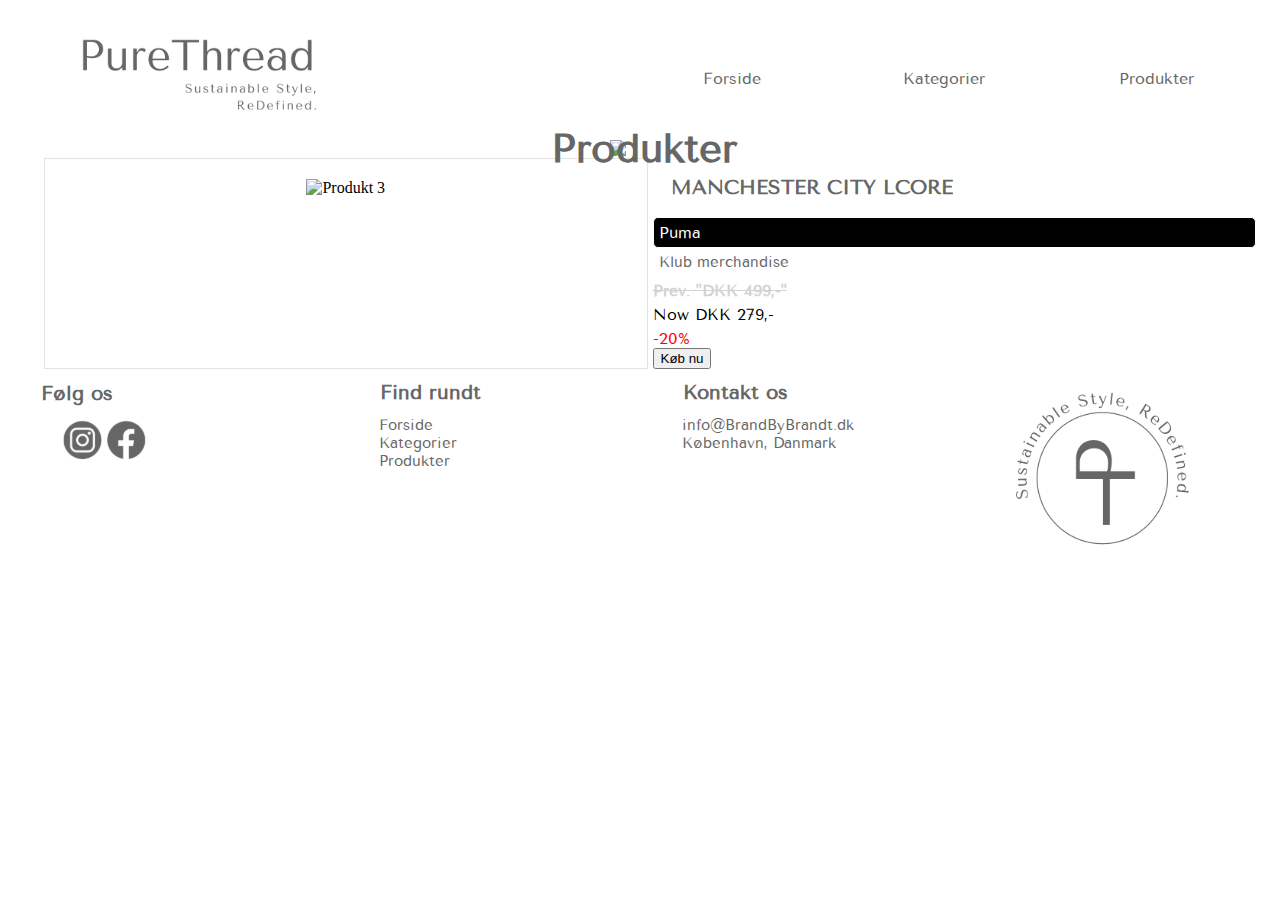
==== fodbold.html @ 507e1c64 "Statisk site" ====
<!DOCTYPE html>
<html lang="da">
<head>
    <meta charset="UTF-8">
    <link rel="stylesheet" href="css/layout.css">
    <link rel="stylesheet" href="css/style.css">
    <meta name="viewport" content="width=device-width, initial-scale=1.0">
    <title>Forside</title>
</head>
<body>
    <header>
        <div class="logo">
            <a href="index.html">
                <img src="img/logo 1.svg" alt="logo">
            </a>
        </div>
        <nav>
            <ul class="menu">
                <li><a href="index.html">Forside</a></li>
            <li><a href="kategori.html">Kategorier</a></li>
            <li><a href="produktliste.html">Produkter</a></li>
            </ul>
            <div class="burger">
                <div class="line"></div>
                <div class="line"></div>
                <div class="line"></div>
            </div>
        </nav>
    </header>
    <main>
        <div class="image-container">
            <img src="img/banner.svg" alt="banner">
            <div class="overlay-text"><h1>Produkter</h1>
            </div>
        </div>
        <section class="grid_1-1">
            <div class="product">
                <picture>
                <source srcset="https://kea-alt-del.dk/t7/images/jpg/640/1552.jpg">
                <img src="product3.jpg" alt="Produkt 3">
            </picture>
            </div>
        </div>
        <div>
                <h2>MANCHESTER CITY LCORE</h2>
                <div class="badge">Puma</div>
                <div class="product-details"><p2>Klub merchandise</p2></div>
                <div class="price">Prev. "DKK 499,-"</div>
                <div class="discount">Now DKK 279,-</div>
                <div class="offer">-20%</div>
                <button onclick="window.location.href='produkt1.html'">Køb nu</button>
            </div>
        </section>
    </main>
    <footer>
        <section class="grid_1-1-1-1">
            <div class="footer.1">
                <h3>Følg os</h3>
                <a href="https://www.linkedin.com/in/mathilde-brandt-943082159/">
                    <img src="img/ikoner.svg" alt="FB/insta">
                </a>
                    <p>@CopyrightBrandByBrandt</p>
            </div>
            </div>
            <div class="footer.2">
              <h3>Find rundt</h3>
              <ul>
                <li><p2>Forside</p2></li>
                <li><p2>Kategorier</p2></li>
                <li><p2>Produkter</p2></li>
            </ul>
            </div>
            <div class="footer.3">
              <h3>Kontakt os</h3>
              <ul>
                <li><p2>info@BrandByBrandt.dk</p2></li>
                <li><p2>København, Danmark</p2></li>
            </ul>
            </div>
            <div class="footer.4">
                <a href="index.html">
              <img src="img/footer_logo.svg" alt="rundt_logo">
            </a>
            </div>
          </section>
    </footer>
    <script src="js/burgermenu.js"></script>
</body>
</html>
---- css/layout.css ----
@media (min-width: 600px) {
    main{
    /* margin-left: 15%;
    margin-right: 15%; */
    padding: 0 1rem;
    }
}

/* Burgermenu */
.menu {
    display: flex;
    list-style: none;
    margin: 0;
    padding: 0;
    }
          
.menu li {
    margin-right: 20px;
    }
          
.menu li:last-child {
    margin-right: 0;
    }
          
.menu a {
    display: block;
    padding: 15px;
    color: #666666;
    text-decoration: none;
    transition: color 0.3s;
    text-align: center;
    }
          
.menu a:hover {
    color: #302727;
        }
          
.burger {
    width: 30px;
    height: 20px;
    cursor: pointer;
    }
          
.burger .line {
    width: 100%;
    height: 2px;
    background-color: #333;
    margin-bottom: 5px;
    transition: 0.2s linear;
    }
.burger {
    display: none;
        }
@media screen and (max-width: 800px) {
    .menu {
    display: none;
    }
.burger {
    display: block;
    }
.burger.active .line:nth-child(1) {
    transform: rotate(45deg) translate(5px, 5px);
    transition: 0.2s linear;
    }
          
.burger.active .line:nth-child(2) {
    opacity: 0;
    transition: 0.15s linear;
    }
          
.burger.active .line:nth-child(3) {
    transform: rotate(-45deg) translate(5px, -5px);
    transition: 0.2s linear;
    }
          
nav.active .menu {
    display: block;
    background-color:#F5EAE3;
    position:fixed;
    top: 120px;
    left: 0;
    width: 100%;
    z-index: 1;
    }
          
nav.active .menu li {
    margin: 10px 20px;
        }
          
nav.active .menu a {
    font-size: 16px;
        }
    }

/* Navigationsmenu*/
header {
    display: flex;
    justify-content: space-between;
    align-items:end;
    padding: 20px;
    background-color:white;
    }
          
nav {
    display: flex;
    align-items: center;
    }

/* Grids */
.grid_1-1{
    display: grid;
    grid-template-columns: 1fr 1fr;
    gap: 5px;
    margin-left: 20px;
}

.grid_1-1-1-1{
    display: grid;
    grid-template-columns: 1fr 1fr 1fr 1fr;
    gap: 5px;
    margin-left: 20px;
}

/* Footer */
.footer1{
    display: grid;
    grid-row: 4/4;
    grid-column: 1/4;
    text-decoration: none;
    }

.footer2{
    display: grid;
    grid-row: 4/3;
    grid-column: 2/4;
    text-decoration: none;
    }

.footer3{
    display: grid;
    grid-row: 4/2;
    grid-column: 3/4;
    text-decoration: none;
    }

.footer4{
    display: grid;
    grid-row: 4/1;
    grid-column: 4/4;
    text-decoration: none;}
---- css/style.css ----
@font-face {
    font-family: 'tenorsans';
    src: url(../fonts/tenorsans-regular-webfont.woff);
}

@font-face {
    font-family: 'montserrat';
    src: url(../fonts/montserrat-variablefont_wght-webfont.woff2);
}

body{
    background-color: white;
}

h1{
    color: #666666;
    margin: 6px;
    font-family: 'tenorsans', Verdana, Geneva, Tahoma, sans-serif;
    font-size: 40px;
    text-align: center;
    padding:2%
}

h2{
    color: #666666;
    margin: 6px;
    font-family: 'tenorsans', Verdana, Geneva, Tahoma, sans-serif;
    font-size: 20px;
    text-align:left;
    padding:2%
}


h3{
    color: #666666;
    margin: 6px;
    font-family: 'tenorsans', Verdana, Geneva, Tahoma, sans-serif;
    font-size: 20px;
    text-align: left;
    padding:2%
}

p{
    color: white;
    hyphens: auto;
    margin: 6px;
    font-family: 'tenorsans', Verdana, Geneva, Tahoma, sans-serif;
    font-size: 25px;
    text-align: center;
    padding:2%
}

p2{
    color:#666666;
    hyphens: auto;
    margin: 6px;
    font-family: 'tenorsans', Verdana, Geneva, Tahoma, sans-serif;
    font-size: 15px;
    text-align: left;
}

a{
    text-decoration: none;
    color: #666666;
    font-family: 'tenorsans', Verdana, Geneva, Tahoma, sans-serif;
    font-size: 16px;
    width: 130px;
    height: 20px;
    padding: 13px;
    margin: 16px;
}

/* Tekstkasser til kategori-siden */
.box{
    border-radius: 5px;
    padding: 30px;
    background-color: #E3E3E1;
}

/* Styling på index-sidens billede */
.div_style{
    max-width: 85%;
    height: auto;
    display: block;
    margin: -30px;
    padding: 10px;
}

.image-container {
    position: relative;
    text-align: center;
    color: #ffffff; /* Tekstfarve */
}

.image-container img {
    width: 100%; /* Gør billedet responsivt */
    height: auto;
}

.overlay-text {
    text-align: center;
    position: absolute;
    top: 50%;
    left: 50%;
    transform: translate(-50%, -50%);
    font-size: 24px; /* Juster teksts størrelse efter behov */
    margin-bottom: 60px;
}

.overlay-button {
    padding: 10px 20px;
    font-size: 18px;
    background-color: #666666; /* Baggrundsfarve for knap */
    color: #ffffff; /* Tekstfarve for knap */
    text-decoration: none;
    border: none;
    border-radius: 18px;
    cursor: pointer;
    margin-top: 10px;
}

/* Fjerner punktopstilling ved footerens tekst */
ul {
    list-style-type: none;
    padding: 0;
    margin: 5px;
}

/* Opstilling af produkter ved produktliste-siden */
.product-list {
    display: grid;
    grid-template-columns: repeat(auto-fill, minmax(300px, 1fr));
    gap: 20px;
    max-width: 800px;
    margin: 0 auto;
    padding: 20px;
    background-color: #ffffff;
}

/* Containeren rundt om det enkelte produkt */
.product {
    border: 0.5px solid #E3E3E1;
    box-shadow: #E3E3E1;
    padding: 20px;
    display: flex;
    flex-direction: column;
    justify-content: space-between;
    align-items: center;
    text-align: center;
}

/* Angiver produktbilledet efter størrelse */
.product img {
    max-width: 100%;
    max-height: 300px;
    margin-bottom: 10px;
}

.product h2 {
    margin: 0;
}

.product-details {
    flex-grow: 1;
    margin-bottom: 10px;
}

.price {
    font-family: 'tenorsans', Verdana, Geneva, Tahoma, sans-serif;
    color: lightgrey; /* Lysegrå farve for prisen */
    text-decoration: line-through;
    font-weight: bold;
}

/* Border om varens mærke */
.product .badge {
    font-family: 'tenorsans', Verdana, Geneva, Tahoma, sans-serif;
    background-color:black; /* Sort farve for mærke */
    color:white;
    padding: 5px 10px;
    border-radius: 5px;
    margin-bottom: 5px;
}

/* Border rundt om varens mærke på det enkeltes produkts side */
.badge{
    font-family: 'tenorsans', Verdana, Geneva, Tahoma, sans-serif;
    background-color:black; /* Orange farve for mærke */
    color:white;
    padding: 5px;
    border: 0.5px solid;
    border-radius: 5px;
    margin-bottom: 5px;
}

/* Viser prisen her-og-nu */
.discount {
    color: #666666;
    font-family: 'tenorsans', Verdana, Geneva, Tahoma, sans-serif;
    color: black; /* Sort farve for her-og-nu pris */
    margin-top: 5px;
}

/* Viser det besparede rabat i procent */
.offer {
    font-family: 'tenorsans', Verdana, Geneva, Tahoma, sans-serif;
    color: red; /* Rød farve for tilbud */
    margin-top: 5px;
}

/* Knap hvor kunden kan trykke sig ind på varen */
.product button {
    padding: 10px 20px;
    background-color: #666666; /* Grå farve for knappen */
    color: #fff;
    border: none;
    border-radius: 5px;
    cursor: pointer;
}
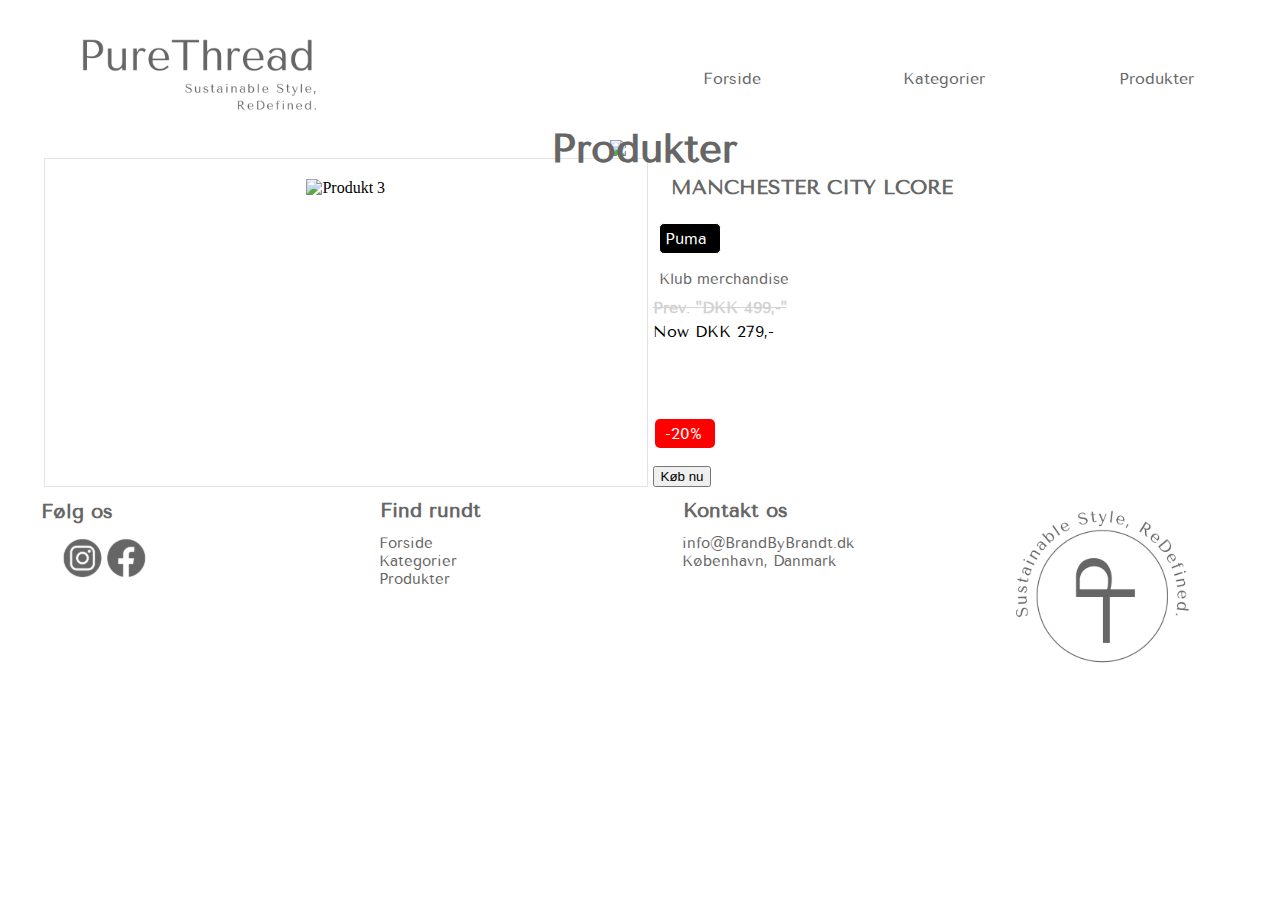
==== commit 00259180: "færdig statisk site" ====
--- a/fodbold.html
+++ b/fodbold.html
@@ -43,11 +43,11 @@
         </div>
         <div>
                 <h2>MANCHESTER CITY LCORE</h2>
-                <div class="badge">Puma</div>
+                <div class="badge"><div class="boxfarve_sort">Puma</div></div>
                 <div class="product-details"><p2>Klub merchandise</p2></div>
                 <div class="price">Prev. "DKK 499,-"</div>
                 <div class="discount">Now DKK 279,-</div>
-                <div class="offer">-20%</div>
+                <div class="offer_produktside"><div class="boxfarve_rød">-20%</div></div>
                 <button onclick="window.location.href='produkt1.html'">Køb nu</button>
             </div>
         </section>
--- a/css/layout.css
+++ b/css/layout.css
@@ -120,6 +120,10 @@
     gap: 5px;
     margin-left: 20px;
 }
+/* Discount box*/
+.offer {
+position: absolute;
+}
 
 /* Footer */
 .footer1{
--- a/css/style.css
+++ b/css/style.css
@@ -149,6 +149,15 @@
     text-align: center;
 }
 
+.product:hover{
+transform: scale(1.04);
+}
+
+.sold_out{
+    opacity: 0.5;
+}
+
+
 /* Angiver produktbilledet efter størrelse */
 .product img {
     max-width: 100%;
@@ -185,7 +194,6 @@
 /* Border rundt om varens mærke på det enkeltes produkts side */
 .badge{
     font-family: 'tenorsans', Verdana, Geneva, Tahoma, sans-serif;
-    background-color:black; /* Orange farve for mærke */
     color:white;
     padding: 5px;
     border: 0.5px solid;
@@ -203,10 +211,66 @@
 
 /* Viser det besparede rabat i procent */
 .offer {
-    font-family: 'tenorsans', Verdana, Geneva, Tahoma, sans-serif;
-    color: red; /* Rød farve for tilbud */
-    margin-top: 5px;
-}
+        padding: 10px 20px;
+        background-color: red; /* Rød farve for knappen */
+        color: #fff;
+        border: none;
+        border-radius: 5px;
+        margin-left: 130px;
+        margin-top: 255px;
+        cursor: pointer;
+        font-family: 'tenorsans', Verdana, Geneva, Tahoma, sans-serif;
+}
+
+.offer_produktside {
+    padding: 3px 7px;
+    color: #fff;
+    border: none;
+    border-radius: 5px;
+    margin-bottom: 15px;
+    margin-top: 35px;
+    cursor: pointer;
+    font-family: 'tenorsans', Verdana, Geneva, Tahoma, sans-serif;
+}
+
+.boxfarve_rød{
+    background-color: red; /* Rød farve for knappen */
+    width: 40px;
+    padding: 5px 10px;
+    color: #fff;
+    border: none;
+    border-radius: 5px;
+    margin-left: -5px;
+    margin-top: 40px;
+    cursor: pointer;
+    font-family: 'tenorsans', Verdana, Geneva, Tahoma, sans-serif;
+}
+
+.boxfarve_sort{
+    background-color: black; /* Sort farve for knappen */
+    width: 50px;
+    font-family: 'tenorsans', Verdana, Geneva, Tahoma, sans-serif;
+    color:white;
+    padding: 5px;
+    border: 0.5px solid;
+    border-radius: 5px;
+    margin-bottom: 5px;
+}
+
+.sold_out_box {
+    padding: 10px 20px;
+    background-color: lightgrey; /* Rød farve for knappen */
+    color: #fff;
+    border: none;
+    border-radius: 5px;
+    margin-left: -110px;
+    bottom: -47px;
+    cursor: pointer;
+    font-family: 'tenorsans', Verdana, Geneva, Tahoma, sans-serif;
+    z-index: 1;
+    position: relative;
+}
+
 
 /* Knap hvor kunden kan trykke sig ind på varen */
 .product button {
@@ -216,4 +280,5 @@
     border: none;
     border-radius: 5px;
     cursor: pointer;
+    z-index: 1;
 }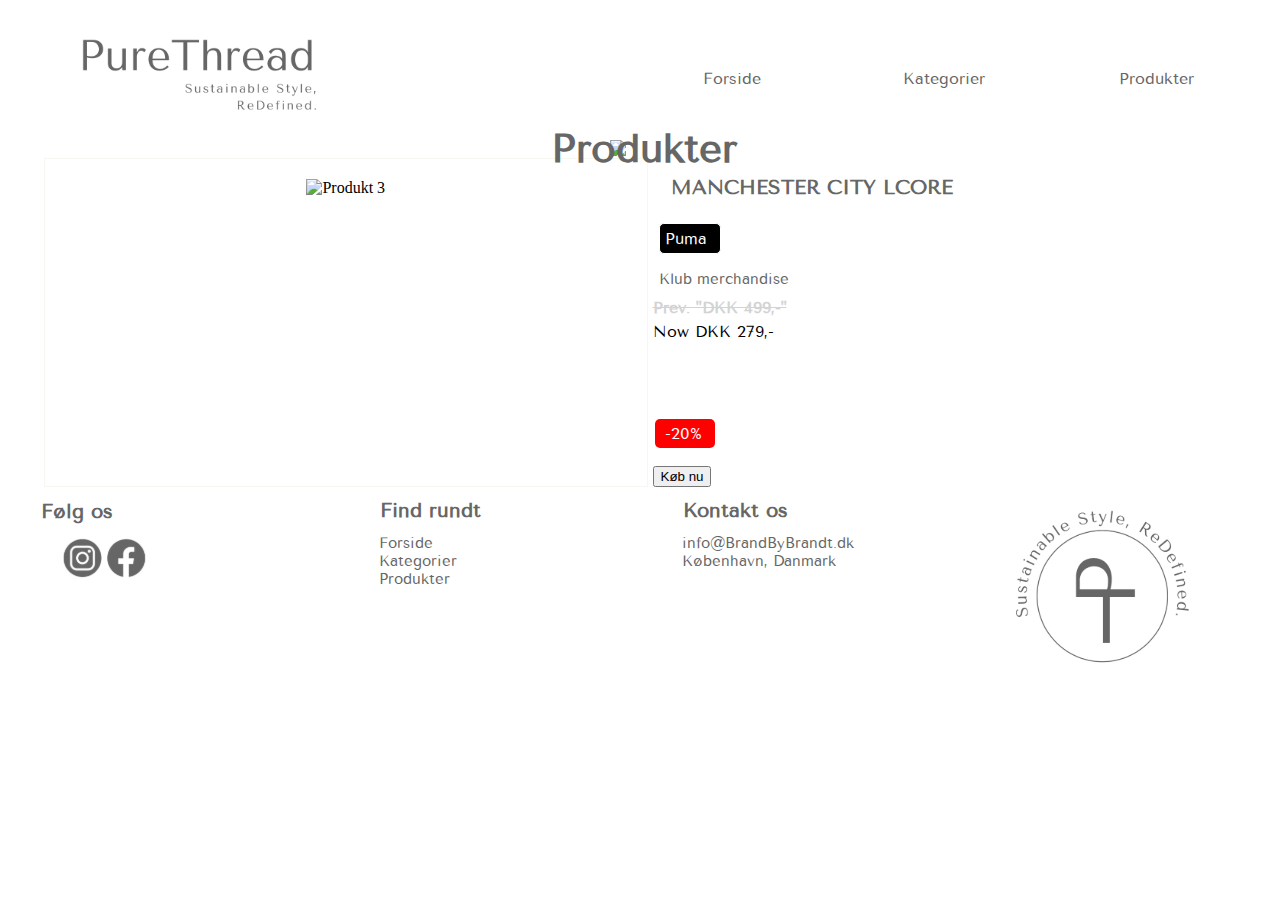
==== commit 21380d68: "Statitisk site" ====
--- a/fodbold.html
+++ b/fodbold.html
@@ -84,6 +84,6 @@
             </div>
           </section>
     </footer>
-    <script src="js/burgermenu.js"></script>
 </body>
+<script src="burgermenu.js"></script>
 </html>--- a/css/layout.css
+++ b/css/layout.css
@@ -124,9 +124,15 @@
 .offer {
 position: absolute;
 }
+/* Discount box til varer der også er udsolgt*/
+.offer_soldout {
+    position: absolute;
+    }
 
 /* Footer */
 .footer1{
+    bottom: 10px;
+    margin-top: 10px;
     display: grid;
     grid-row: 4/4;
     grid-column: 1/4;
@@ -134,6 +140,8 @@
     }
 
 .footer2{
+    bottom: 10px;
+    margin-top: 10px;
     display: grid;
     grid-row: 4/3;
     grid-column: 2/4;
@@ -141,6 +149,8 @@
     }
 
 .footer3{
+    bottom: 10px;
+    margin-top: 10px;
     display: grid;
     grid-row: 4/2;
     grid-column: 3/4;
@@ -148,6 +158,8 @@
     }
 
 .footer4{
+    bottom: 10px;
+    margin-top: 10px;
     display: grid;
     grid-row: 4/1;
     grid-column: 4/4;
--- a/css/style.css
+++ b/css/style.css
@@ -75,6 +75,7 @@
     border-radius: 5px;
     padding: 30px;
     background-color: #E3E3E1;
+    margin-bottom: 20px;
 }
 
 /* Styling på index-sidens billede */
@@ -139,8 +140,8 @@
 
 /* Containeren rundt om det enkelte produkt */
 .product {
-    border: 0.5px solid #E3E3E1;
-    box-shadow: #E3E3E1;
+    border: 0.5px solid #f7f7f1;
+    box-shadow: #f8f8f6;
     padding: 20px;
     display: flex;
     flex-direction: column;
@@ -220,6 +221,20 @@
         margin-top: 255px;
         cursor: pointer;
         font-family: 'tenorsans', Verdana, Geneva, Tahoma, sans-serif;
+        z-index: 1;
+}
+/* Viser det besparede rabat i procent hos de varer som også er udsolgt */
+.offer_soldout{
+    padding: 10px 20px;
+    background-color: red; /* Rød farve for knappen */
+    color: #fff;
+    border: none;
+    border-radius: 5px;
+    margin-left: 130px;
+    margin-top: 295px;
+    cursor: pointer;
+    font-family: 'tenorsans', Verdana, Geneva, Tahoma, sans-serif;
+    z-index: 1;
 }
 
 .offer_produktside {
